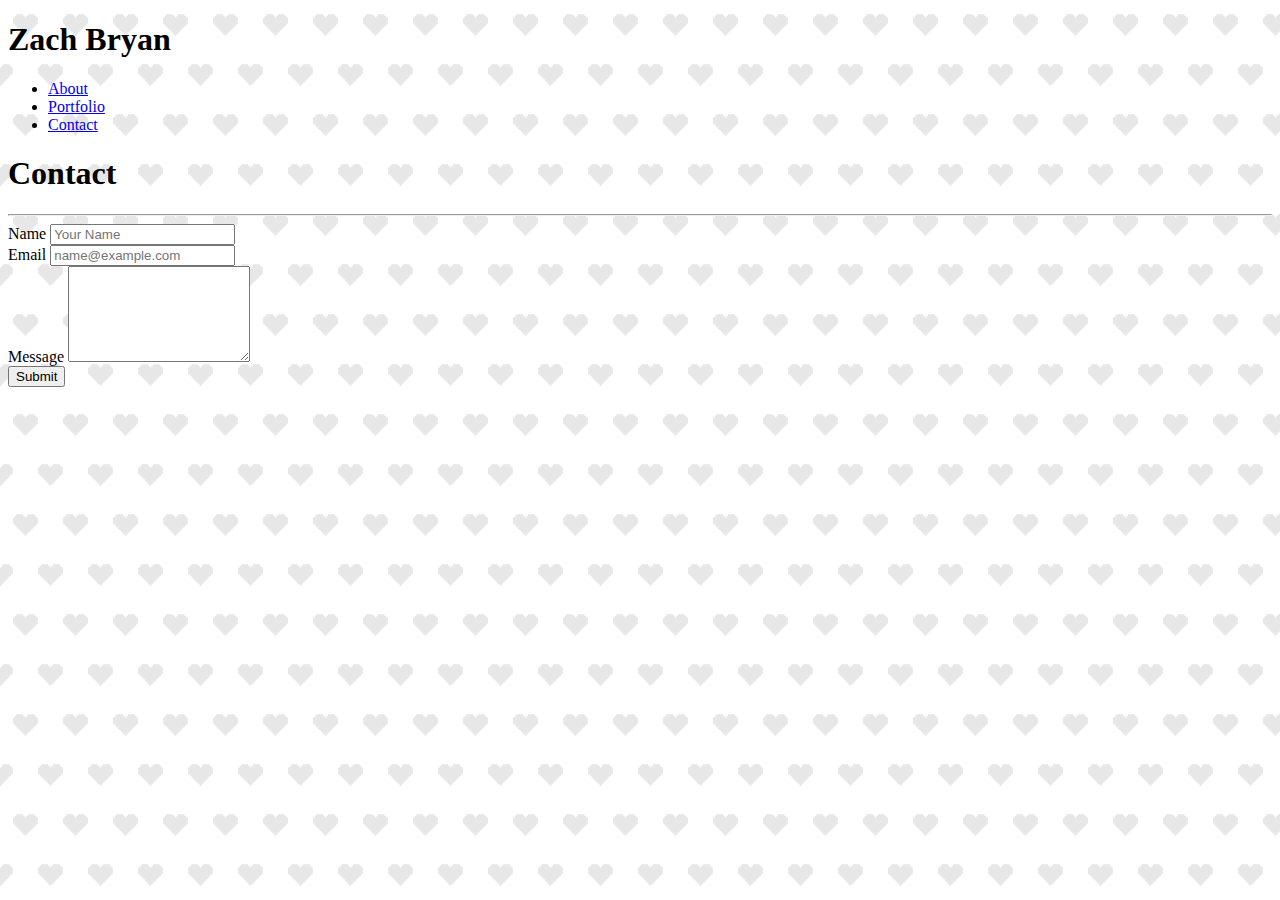
==== contact.html @ caa48f61 "nav bar background" ====
<!DOCTYPE html>
<html lang="en">

<head>

    <meta charset="UTF-8">
    <meta name="viewport" content="width=device-width, initial-scale=1.0">

    <title>Contact</title>

    <link rel="stylesheet" href="https://stackpath.bootstrapcdn.com/bootstrap/4.5.0/css/bootstrap.min.css" integrity="sha384-9aIt2nRpC12Uk9gS9baDl411NQApFmC26EwAOH8WgZl5MYYxFfc+NcPb1dKGj7Sk" crossorigin="anonymous">
    <link rel="css" href="./style.css">

    <style>
        body {
            background-image: url('./assets/pixel-heart.png');
        }
    </style>

</head>

<div class="container">
    <header class="row bg-light">
        <div class="col-md-4 col-sm-12 display-6 bg-info text-white text-sm-center">
            <h1>
                Zach Bryan
            </h1>
        </div>
        <div class="col-md-7 col-sm-12">
            <nav class="mt-2 mr-2 text-in bg-light">
                <ul class="nav d-flex justify-content-md-end justify-content-sm-center">
                    <li class="nav-item border-right">
                        <a class="nav-link text-info" href="./index.html">About</a>
                    </li>
                    <li class="nav-item border-right">
                        <a class="nav-link text-info" href="./portfolio.html">Portfolio</a>
                    </li>
                    <li class="nav-item">
                        <a class="nav-link active text-info" href="#">Contact</a>
                    </li>
                </ul>
            </nav>
        </div>
    </header>

    <body>
        <section class="mt-5 p-3 mb-2 bg-light text-dark card rounded">
            <section class="card-body">
                <h1 class="display-4 text-info">Contact</h1>
            </section>
            <hr class="my-4 ">
            <form>
                <div class="form-group">
                    <label for="input-name">Name</label>
                    <input type="text" class="form-control" id="contact-name" placeholder="Your Name">
                </div>

                <div class="form-group">
                    <label for="input-email">Email</label>
                    <input type="email" class="form-control" id="contact-email" placeholder="name@example.com">
                </div>

                <div class="form-group">
                    <label for="input-message">Message</label>
                    <textarea class="form-control" id="contact-message" rows="6"></textarea>
                </div>

                <button type="submit" class="btn btn-info">Submit

                </button>
            </form>

        </section>
</div>


<!-- Optional JavaScript -->
<!-- jQuery first, then Popper.js, then Bootstrap JS -->
<script src="https://code.jquery.com/jquery-3.5.1.slim.min.js" integrity="sha384-DfXdz2htPH0lsSSs5nCTpuj/zy4C+OGpamoFVy38MVBnE+IbbVYUew+OrCXaRkfj" crossorigin="anonymous"></script>
<script src="https://cdn.jsdelivr.net/npm/popper.js@1.16.0/dist/umd/popper.min.js" integrity="sha384-Q6E9RHvbIyZFJoft+2mJbHaEWldlvI9IOYy5n3zV9zzTtmI3UksdQRVvoxMfooAo" crossorigin="anonymous"></script>
<script src="https://stackpath.bootstrapcdn.com/bootstrap/4.5.0/js/bootstrap.min.js" integrity="sha384-OgVRvuATP1z7JjHLkuOU7Xw704+h835Lr+6QL9UvYjZE3Ipu6Tp75j7Bh/kR0JKI" crossorigin="anonymous"></script>
</body>

</html>
---- style.css ----
body {
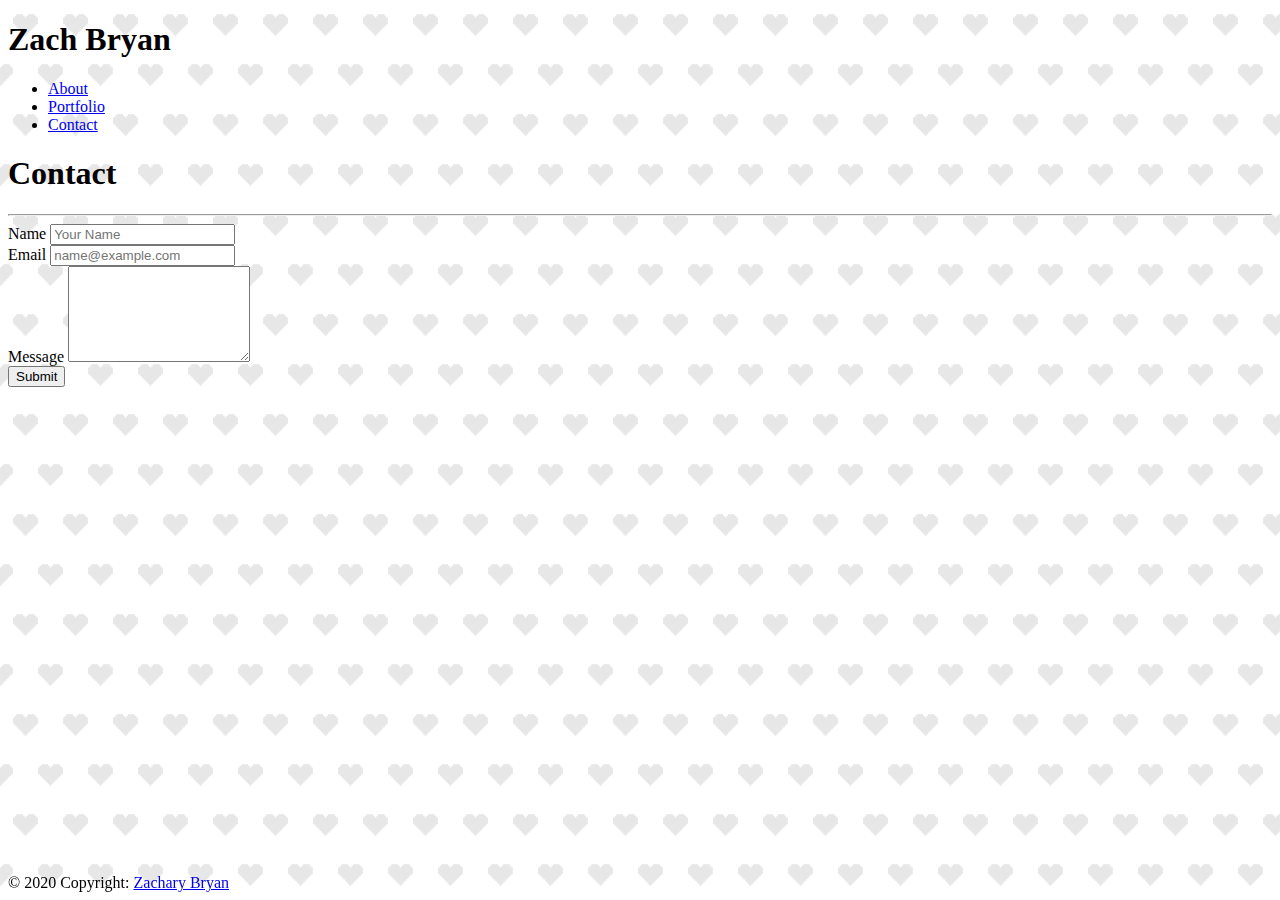
==== commit c96e51a5: "added footer" ====
--- a/contact.html
+++ b/contact.html
@@ -15,6 +15,16 @@
         body {
             background-image: url('./assets/pixel-heart.png');
         }
+        
+        footer {
+            position: fixed;
+            width: 100%;
+            bottom: 0;
+            height: 40px;
+            line-height: 45px;
+            clear: both;
+            margin: 0 auto;
+        }
     </style>
 
 </head>
@@ -26,7 +36,7 @@
                 Zach Bryan
             </h1>
         </div>
-        <div class="col-md-7 col-sm-12">
+        <div class="col-md-8 col-sm-12">
             <nav class="mt-2 mr-2 text-in bg-light">
                 <ul class="nav d-flex justify-content-md-end justify-content-sm-center">
                     <li class="nav-item border-right">
@@ -44,7 +54,7 @@
     </header>
 
     <body>
-        <section class="mt-5 p-3 mb-2 bg-light text-dark card rounded">
+        <section class="col-md-8 col-sm-12 mt-5 p-3 mb-2 bg-light text-dark card rounded">
             <section class="card-body">
                 <h1 class="display-4 text-info">Contact</h1>
             </section>
@@ -74,6 +84,7 @@
 </div>
 
 
+
 <!-- Optional JavaScript -->
 <!-- jQuery first, then Popper.js, then Bootstrap JS -->
 <script src="https://code.jquery.com/jquery-3.5.1.slim.min.js" integrity="sha384-DfXdz2htPH0lsSSs5nCTpuj/zy4C+OGpamoFVy38MVBnE+IbbVYUew+OrCXaRkfj" crossorigin="anonymous"></script>
@@ -81,4 +92,12 @@
 <script src="https://stackpath.bootstrapcdn.com/bootstrap/4.5.0/js/bootstrap.min.js" integrity="sha384-OgVRvuATP1z7JjHLkuOU7Xw704+h835Lr+6QL9UvYjZE3Ipu6Tp75j7Bh/kR0JKI" crossorigin="anonymous"></script>
 </body>
 
+<div class="align-middle">
+    <footer class="footer-copyright text-center bg-dark text-light px-0">
+
+        © 2020 Copyright: <a href="#" class="text-info"> Zachary Bryan</a>
+
+    </footer>
+</div>
+
 </html>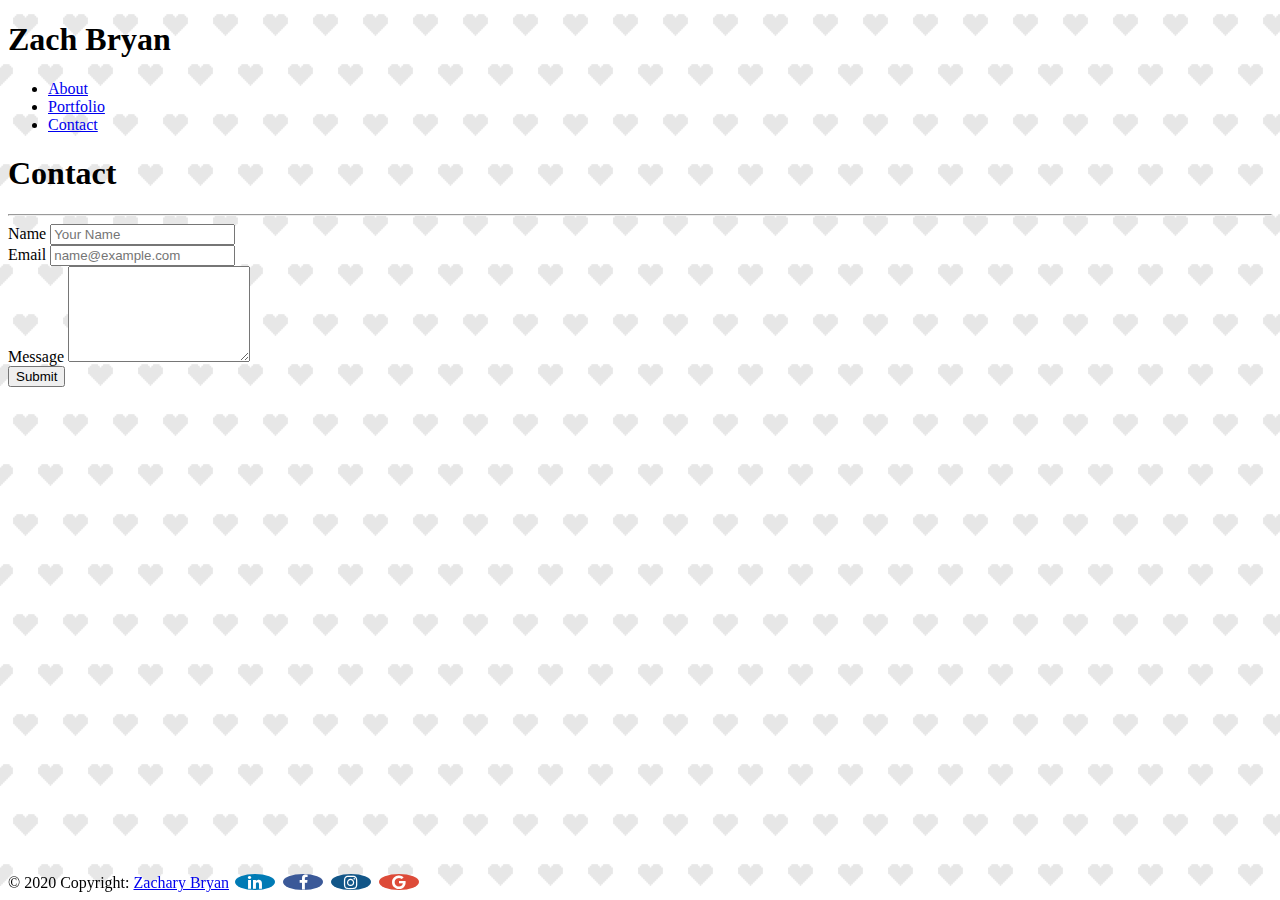
==== commit c21433c3: "updated to footer" ====
--- a/contact.html
+++ b/contact.html
@@ -9,7 +9,9 @@
     <title>Contact</title>
 
     <link rel="stylesheet" href="https://stackpath.bootstrapcdn.com/bootstrap/4.5.0/css/bootstrap.min.css" integrity="sha384-9aIt2nRpC12Uk9gS9baDl411NQApFmC26EwAOH8WgZl5MYYxFfc+NcPb1dKGj7Sk" crossorigin="anonymous">
-    <link rel="css" href="./style.css">
+    <link rel="stylesheet" href="./style.css">
+    <link rel="stylesheet" href="https://cdnjs.cloudflare.com/ajax/libs/font-awesome/4.7.0/css/font-awesome.min.css">
+
 
     <style>
         body {
@@ -97,6 +99,11 @@
 
         © 2020 Copyright: <a href="#" class="text-info"> Zachary Bryan</a>
 
+        <a href="https://www.linkedin.com/in/zachary-bryan-2858031aa/" class="fa fa-linkedin" target="_blank"></a>
+        <a href="https://www.facebook.com/zachary.m.bryan" class="fa fa-facebook" target="_blank"></a>
+        <a href="https://www.instagram.com/zachbryan421/?hl=en" class="fa fa-instagram" target="_blank"></a>
+        <a href="mailto: zacharybryan@icloud.com" class="fa fa-google" target="_blank"></a>
+
     </footer>
 </div>
 
--- a/style.css
+++ b/style.css
@@ -1 +1,41 @@
-body {+        body {
+        background-image: url('./assets/pixel-heart.png');
+    }
+    
+    footer {
+        position: fixed;
+        width: 100%;
+        bottom: 0;
+        height: 40px;
+        line-height: 45px;
+        clear: both;
+        margin: 0 auto;
+    }
+    
+    .fa {
+        font-size: 20px;
+        width: 40px;
+        text-align: center;
+        text-decoration: none;
+        margin: 5px 2px;
+        border-radius: 50%;
+    }
+    
+    .fa-linkedin {
+        background: #007bb5;
+        color: white;
+    }
+    
+    .fa-facebook {
+        background: #3B5998;
+        color: white;
+    }
+    
+    .fa-instagram {
+        background: #125688;
+        color: white;
+    }
+    
+    .fa-google {
+        background: #dd4b39;
+        color: white;